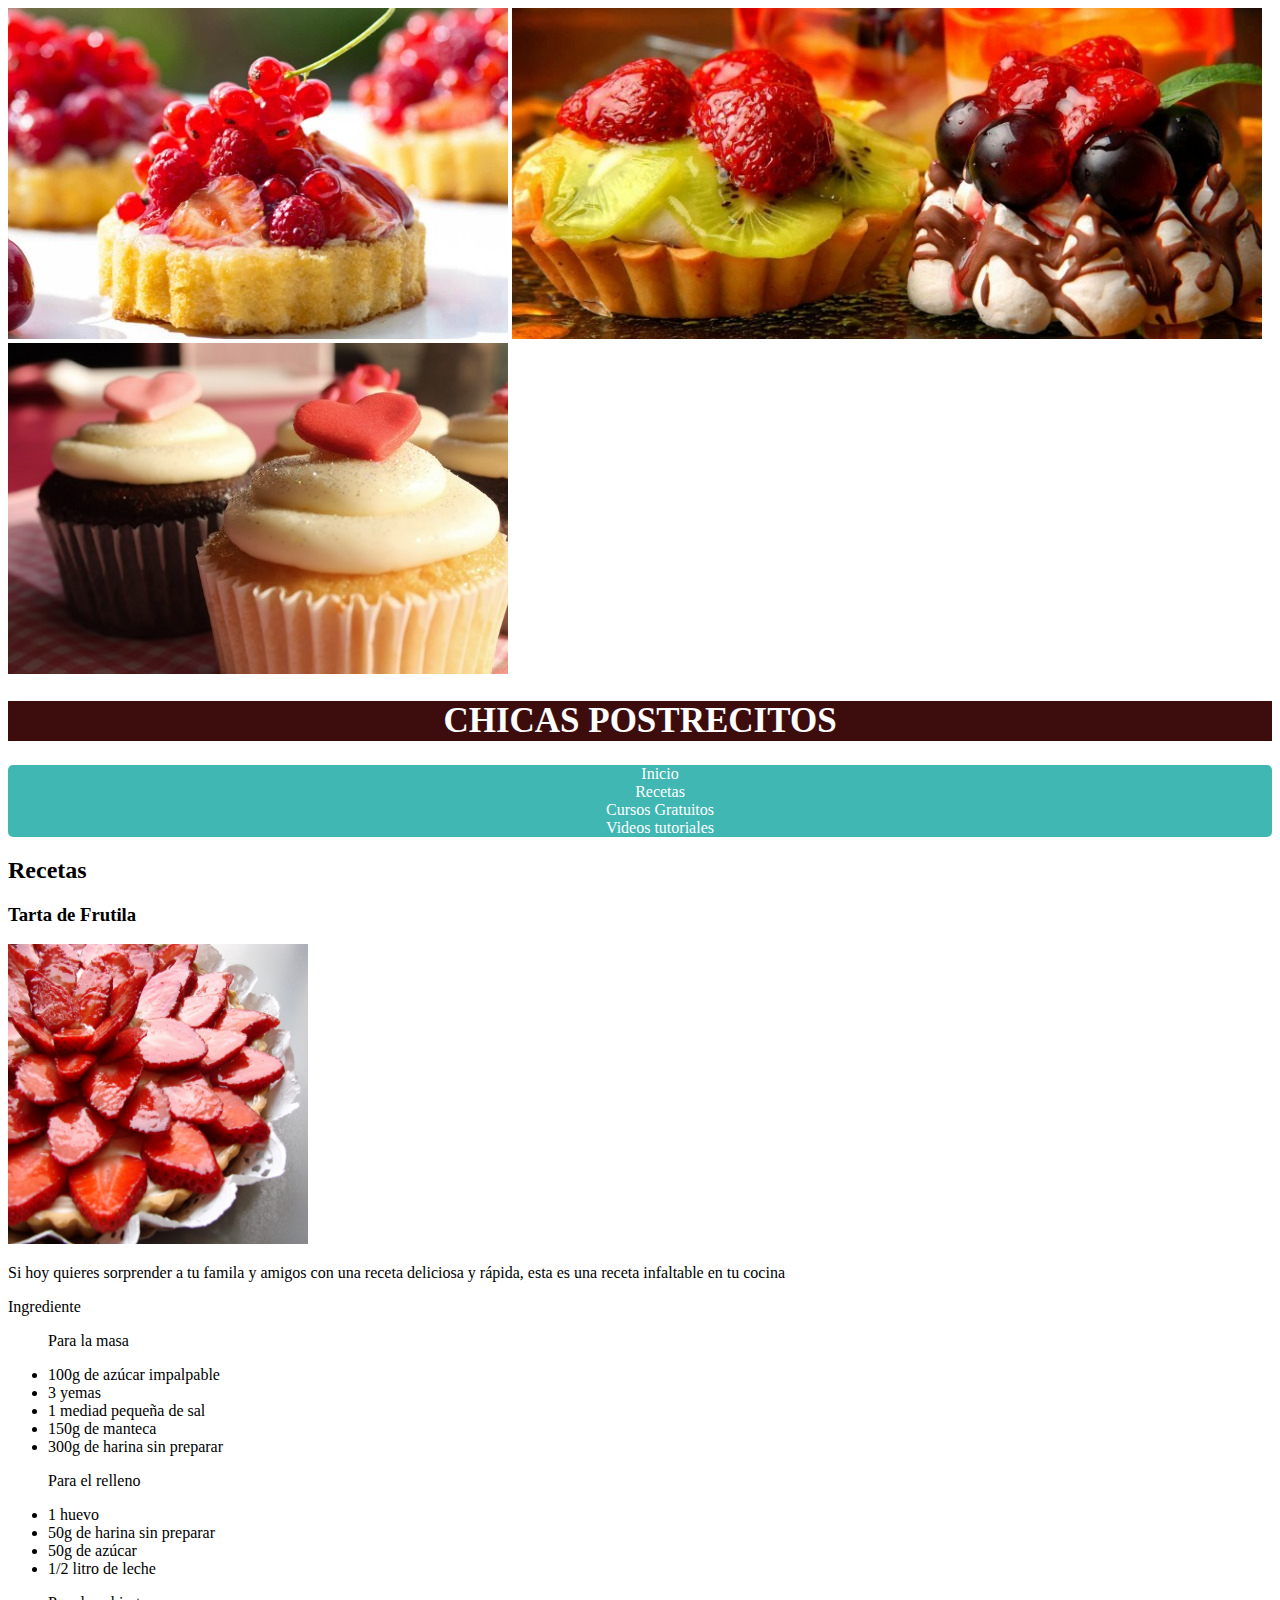
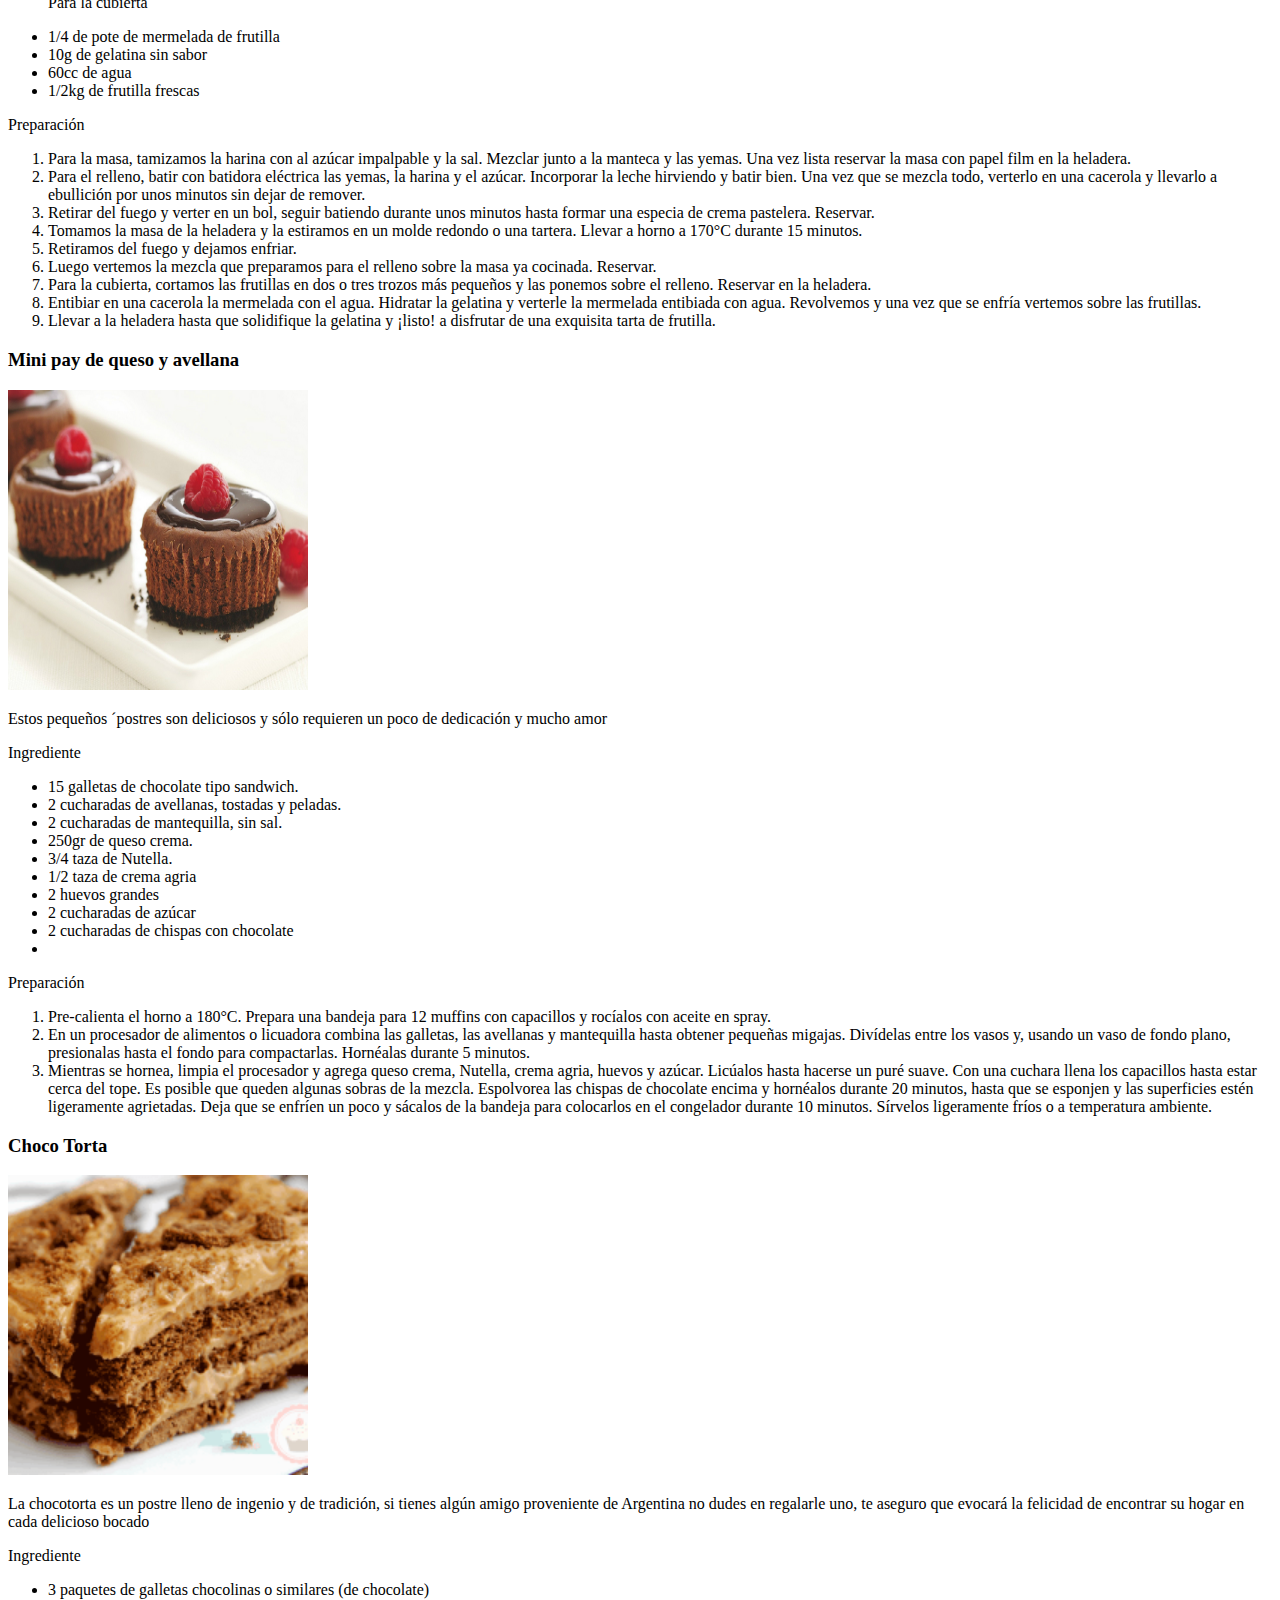
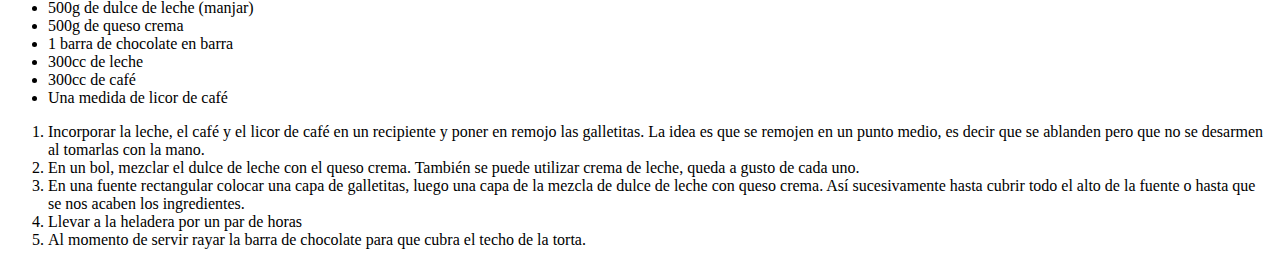
==== recetas.html @ 18565f5c "Primer boceto de Página web chicas postrecitos" ====
<!DOCTYPE html>
<html>
<head>
	<meta charset="utf-8">
	<link rel="shortcut icon" type="img/png" href="img/icon8-postres.png">
	<link rel=stylesheet href="css/main.css" type="text/css"/>
	<title>Chicas Postrecitos</title>
</head>
	<body>
		<div id="topimg">
			 <img src="img/postre1.jpg">
			 <img src="img/header.jpg">
			 <img src="img/postre2.jpg">	 
        </div>
        <h1>CHICAS POSTRECITOS</h1>
        <div id="menu">
	        <nav>
	        	<ul>
	        		<li class="menubotton"><a href="index.html">Inicio</a></li>
	    			<li class="menubotton"><a href="recetas.html">Recetas</a></li>
	    			<li class="menubotton"><a href="">Cursos Gratuitos</a></li>
	    			<li class="menubotton"><a href="">Videos tutoriales</a></li>
	        	</ul>
        	</nav>
         </div>
        <div>
	        <h2>Recetas</h2>
			<h3 class="nombres">Tarta de Frutila</h3>
			<img src="img/tarta-frutillas.jpg" width="300" height="300">
			<p>Si hoy quieres sorprender a tu famila y amigos con una receta deliciosa y rápida, esta es una receta infaltable en tu cocina</p>
			<p>Ingrediente</p>
			<ul>
				<p>Para la masa</p>
				<li>100g de azúcar impalpable</li>
				<li>3 yemas</li>
				<li>1 mediad pequeña de sal</li>
				<li>150g de manteca</li>
				<li>300g de harina sin preparar</li>
			</ul>
			<ul>
				<p>Para el relleno</p>
				<li>1 huevo</li>
				<li>50g de harina sin preparar</li>
				<li>50g de azúcar</li>
				<li>1/2 litro de leche</li>
			</ul>
			<ul>
				<p>Para la cubierta</p>
				<li>1/4 de pote de mermelada de frutilla</li>
				<li>10g de gelatina sin sabor</li>
				<li>60cc de agua</li>
				<li>1/2kg de frutilla frescas</li>
			</ul>
			<p>Preparación</p>
			<ol>
				<li>Para la masa, tamizamos la harina con al azúcar impalpable y la sal. Mezclar junto a la manteca y las yemas. Una vez lista reservar la masa con papel film en la heladera.
				</li>
				<li>Para el relleno, batir con batidora eléctrica las yemas, la harina y el azúcar. Incorporar la leche hirviendo y batir bien. Una vez que se mezcla todo, verterlo en una cacerola y llevarlo a ebullición por unos minutos sin dejar de remover.</li>
				<li>Retirar del fuego y verter en un bol, seguir batiendo durante unos minutos hasta formar una especia de crema pastelera. Reservar.</li>
				<li>Tomamos la masa de la heladera y la estiramos en un molde redondo o una tartera. Llevar a horno a 170°C durante 15 minutos.</li>
				<li>Retiramos del fuego y dejamos enfriar.</li>
				<li>Luego vertemos la mezcla que preparamos para el relleno sobre la masa ya cocinada. Reservar.</li>
				<li>Para la cubierta, cortamos las frutillas en dos o tres trozos más pequeños y las ponemos sobre el relleno. Reservar en la heladera.</li>
				<li>Entibiar en una cacerola la mermelada con el agua. Hidratar la gelatina y verterle la mermelada entibiada con agua. Revolvemos y una vez que se enfría vertemos sobre las frutillas.</li>
				<li>Llevar a la heladera hasta que solidifique la gelatina y ¡listo! a disfrutar de una exquisita tarta de frutilla.</li>
			</ol>

			<h3 class="nombres">Mini pay de queso y avellana</h3>
			<img src="img/cheesecake-chocolate.jpg" width="300" height="300">
			<p>Estos pequeños ´postres son deliciosos y sólo requieren un poco de dedicación y mucho amor</p>
			<p>Ingrediente</p>
			<ul>
				<li>15 galletas de chocolate tipo sandwich.</li>
				<li>2 cucharadas de avellanas, tostadas y peladas.</li>
				<li>2 cucharadas de mantequilla, sin sal.</li>
				<li>250gr de queso crema.</li>
				<li>3/4 taza de Nutella.</li>
				<li>1/2 taza de crema agria</li>
				<li>2 huevos grandes</li>
				<li>2 cucharadas de azúcar</li>
				<li>2 cucharadas de chispas con chocolate</li>
				<li></li>
			</ul>
			<p>Preparación</p>
			<ol>
				<li>Pre-calienta el horno a 180°C. Prepara una bandeja para 12 muffins con capacillos y rocíalos con aceite en spray.</li>
				<li>En un procesador de alimentos o licuadora combina las galletas, las avellanas y mantequilla hasta obtener pequeñas migajas. Divídelas entre los vasos y, usando un vaso de fondo plano, presionalas hasta el fondo para compactarlas. Hornéalas durante 5 minutos.</li>
				<li>Mientras se hornea, limpia el procesador y agrega queso crema, Nutella, crema agria, huevos y azúcar. Licúalos hasta hacerse un puré suave. Con una cuchara llena los capacillos hasta estar cerca del tope. Es posible que queden algunas sobras de la mezcla. Espolvorea las chispas de chocolate encima y hornéalos durante 20 minutos, hasta que se esponjen y las superficies estén ligeramente agrietadas. Deja que se enfríen un poco y sácalos de la bandeja para colocarlos en el congelador durante 10 minutos. Sírvelos ligeramente fríos o a temperatura ambiente.</li>
			</ol>
			<h3 class="nombres">Choco Torta</h3>
			<img src="img/choco.png" width="300" height="300">
			<p>La chocotorta es un postre lleno de ingenio y de tradición, si tienes algún amigo proveniente de Argentina no dudes en regalarle uno, te aseguro que evocará la felicidad de encontrar su hogar en cada delicioso bocado</p>
			<p>Ingrediente</p>
			<ul>
				<li>3 paquetes de galletas chocolinas o similares (de chocolate)</li>
				<li>500g de dulce de leche (manjar)</li>
				<li>500g de queso crema</li>
				<li>1 barra de chocolate en barra</li>
				<li>300cc de leche</li>
				<li>300cc de café</li>
				<li>Una medida de licor de café</li>
			</ul>
			<ol>
				<li>Incorporar la leche, el café y el licor de café en un recipiente y poner en remojo las galletitas. La idea es que se remojen en un punto medio, es decir que se ablanden pero que no se desarmen al tomarlas con la mano.</li>
				<li>En un bol, mezclar el dulce de leche con el queso crema. También se puede utilizar crema de leche, queda a gusto de cada uno.</li>
				<li>En una fuente rectangular colocar una capa de galletitas, luego una capa de la mezcla de dulce de leche con queso crema. Así sucesivamente hasta cubrir todo el alto de la fuente o hasta que se nos acaben los ingredientes.</li>
				<li>Llevar a la heladera por un par de horas</li>
				<li>Al momento de servir rayar la barra de chocolate para que cubra el techo de la torta.</li>
			</ol>

		</div>
			
	</body>
</html>
---- css/main.css ----
body{
	background: white;
	font-family: verdana;
}
#topimg{
	width: 100%
}
h1{
	font-size: 35px;
	text-align: center;
	color: white;
	background: #3D0D0D;
}
#menu{
	border: 0px;
	width: 100%;
	background-color: #40B7B3;
	border-style: solid;
	border-radius: 5px;
	margin:auto;
	text-align: center;
	float: center;
}
nav{
	width: 100%
}
.menubotton {
	list-style-type: none;
}
a{
	text-decoration: none;
	color:white;
}
#resume{
	float: left;
}
#recetasdestacadas{
	float: left;
}
.destacadas{
	width: 200px;
	height: 200px;
	border-radius: 5px;
}
.ingredientesyprepa{
	font-size: 18px
	font-style: cursive;
}
.nombres{
	font-style: cursive;
}
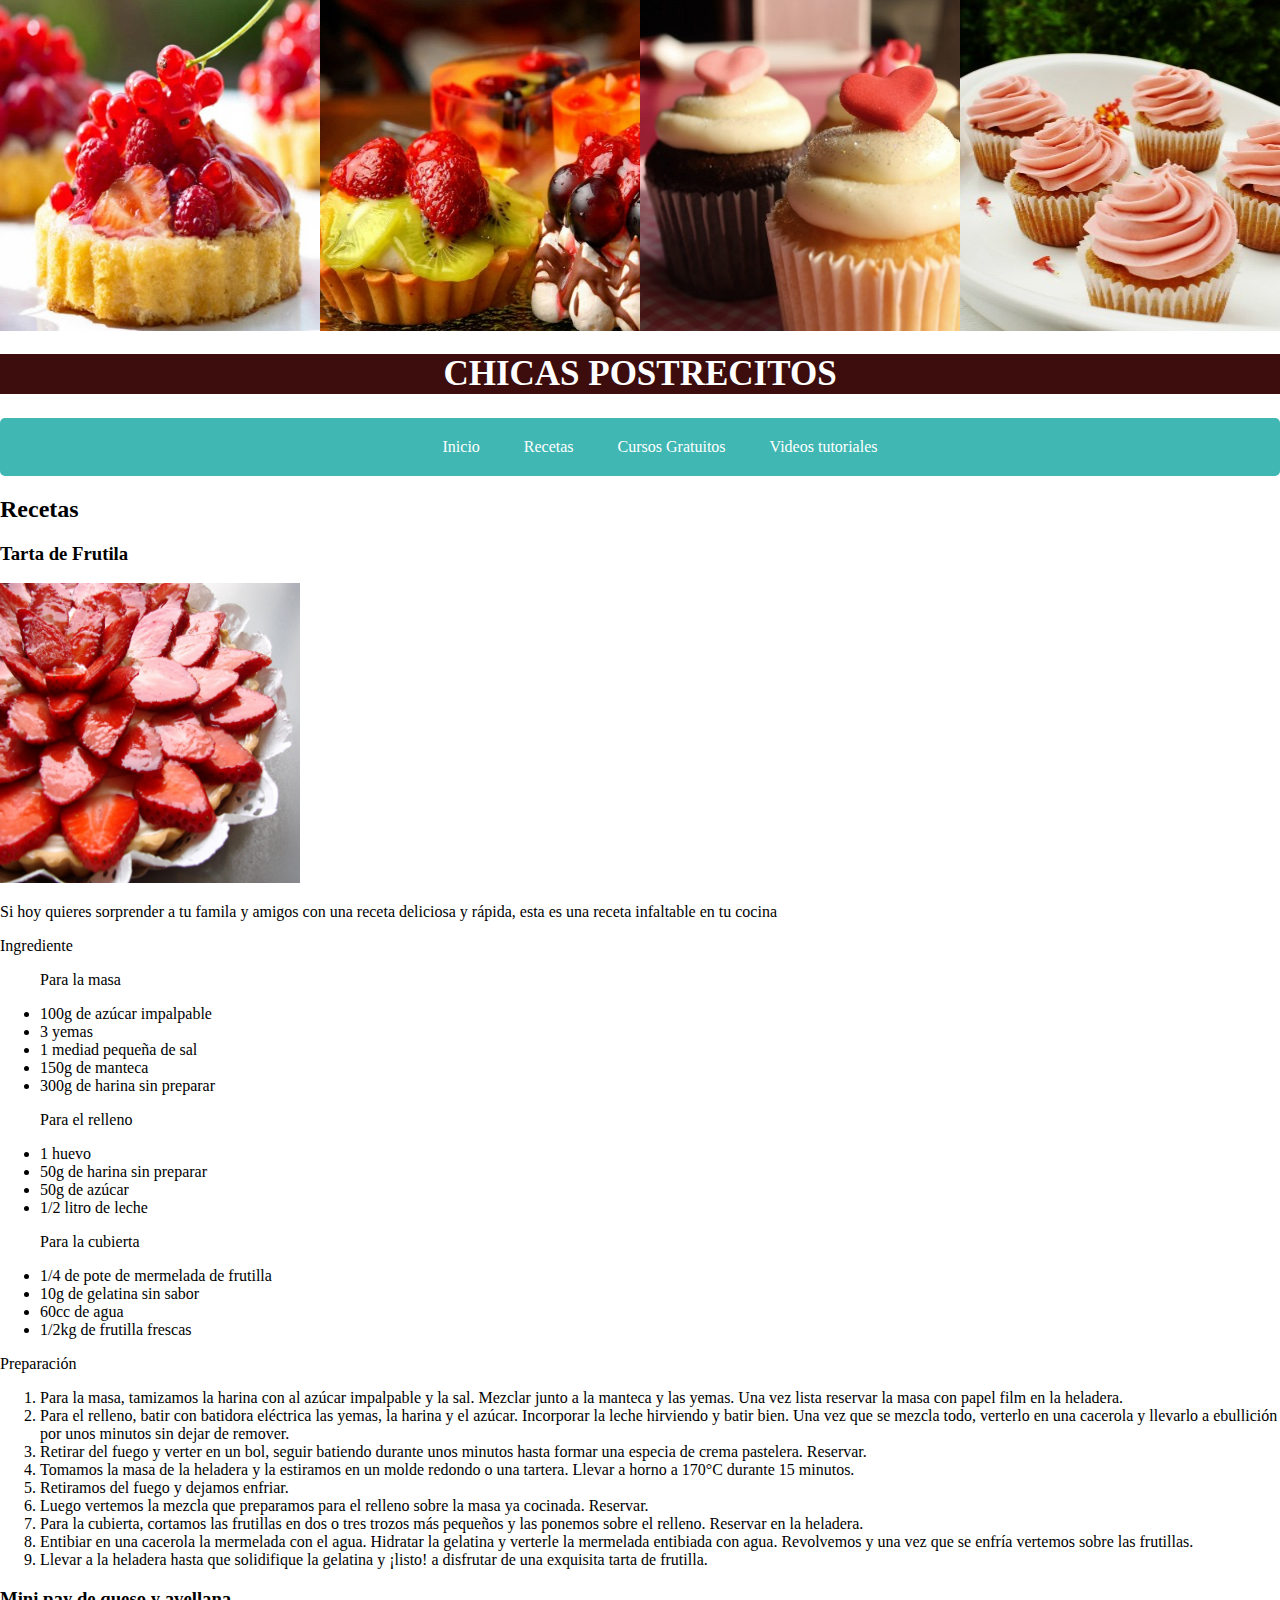
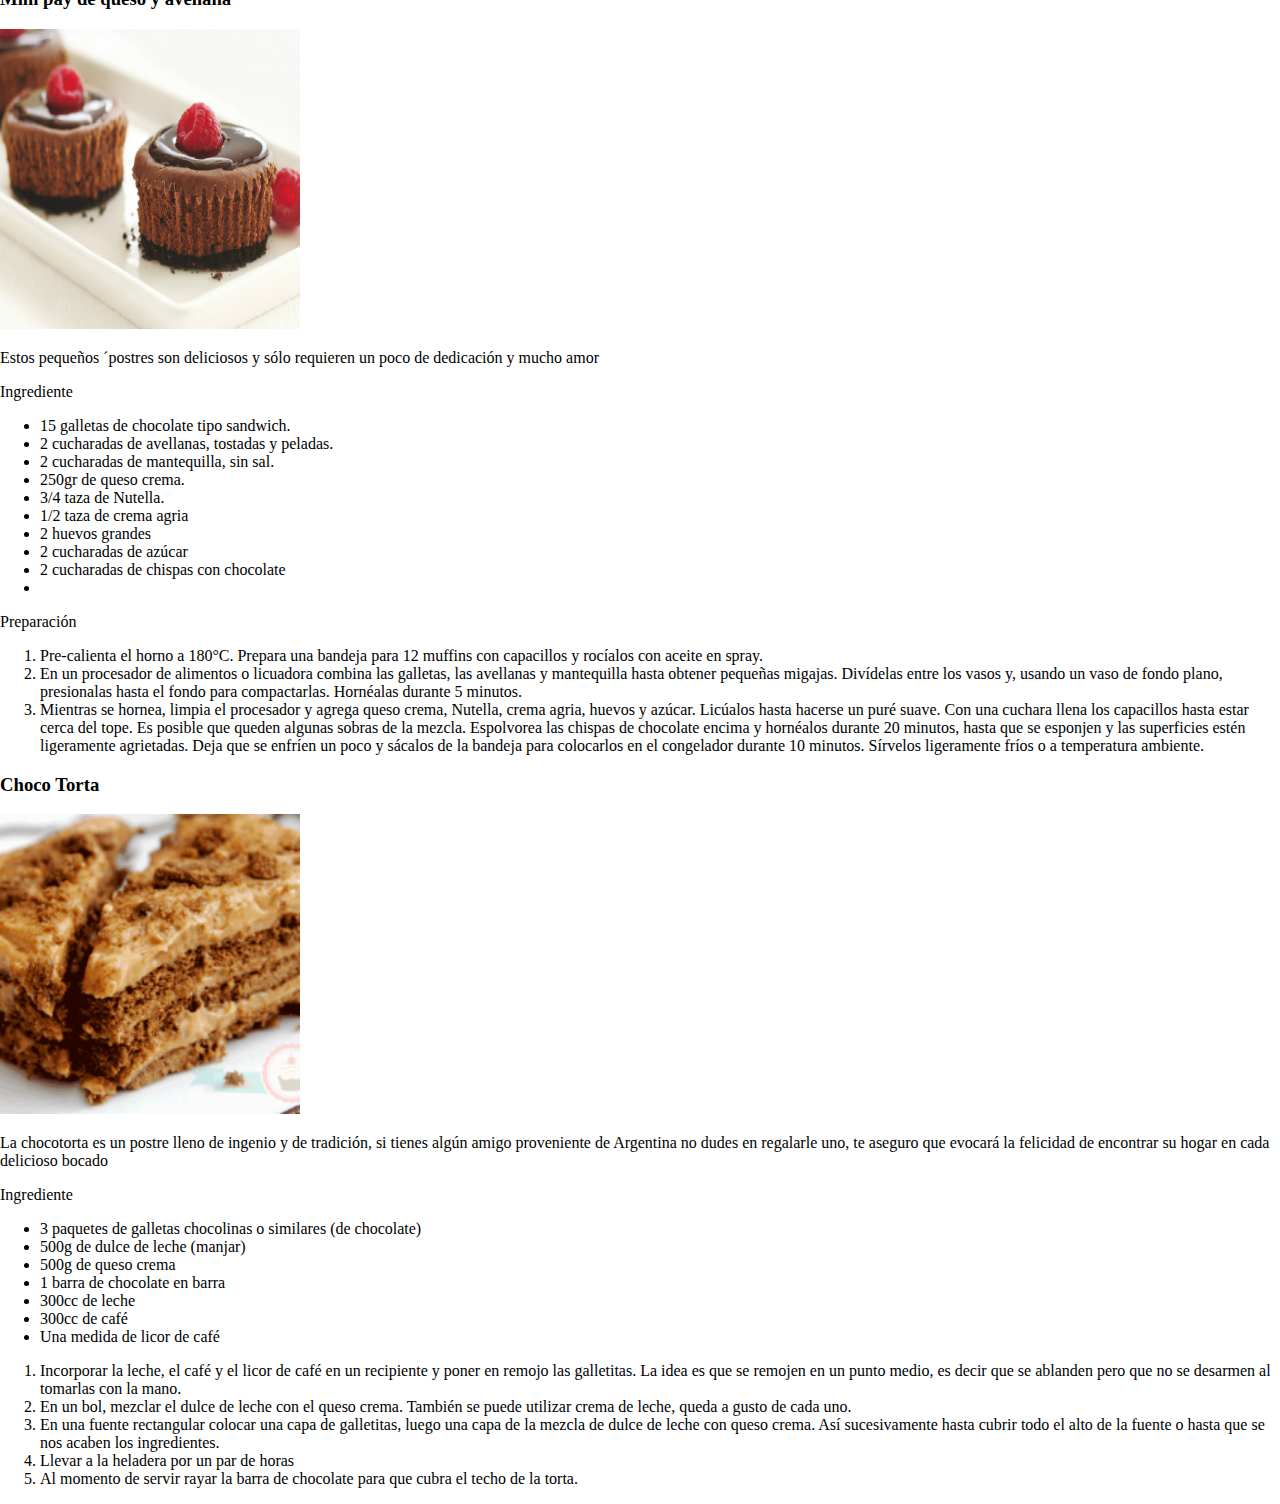
==== commit 91af861c: "enviando a casa" ====
--- a/recetas.html
+++ b/recetas.html
@@ -6,109 +6,110 @@
 	<link rel=stylesheet href="css/main.css" type="text/css"/>
 	<title>Chicas Postrecitos</title>
 </head>
-	<body>
-		<div id="topimg">
-			 <img src="img/postre1.jpg">
-			 <img src="img/header.jpg">
-			 <img src="img/postre2.jpg">	 
-        </div>
-        <h1>CHICAS POSTRECITOS</h1>
-        <div id="menu">
-	        <nav>
-	        	<ul>
-	        		<li class="menubotton"><a href="index.html">Inicio</a></li>
-	    			<li class="menubotton"><a href="recetas.html">Recetas</a></li>
-	    			<li class="menubotton"><a href="">Cursos Gratuitos</a></li>
-	    			<li class="menubotton"><a href="">Videos tutoriales</a></li>
-	        	</ul>
-        	</nav>
-         </div>
-        <div>
-	        <h2>Recetas</h2>
-			<h3 class="nombres">Tarta de Frutila</h3>
-			<img src="img/tarta-frutillas.jpg" width="300" height="300">
-			<p>Si hoy quieres sorprender a tu famila y amigos con una receta deliciosa y rápida, esta es una receta infaltable en tu cocina</p>
-			<p>Ingrediente</p>
-			<ul>
-				<p>Para la masa</p>
-				<li>100g de azúcar impalpable</li>
-				<li>3 yemas</li>
-				<li>1 mediad pequeña de sal</li>
-				<li>150g de manteca</li>
-				<li>300g de harina sin preparar</li>
-			</ul>
-			<ul>
-				<p>Para el relleno</p>
-				<li>1 huevo</li>
-				<li>50g de harina sin preparar</li>
-				<li>50g de azúcar</li>
-				<li>1/2 litro de leche</li>
-			</ul>
-			<ul>
-				<p>Para la cubierta</p>
-				<li>1/4 de pote de mermelada de frutilla</li>
-				<li>10g de gelatina sin sabor</li>
-				<li>60cc de agua</li>
-				<li>1/2kg de frutilla frescas</li>
-			</ul>
-			<p>Preparación</p>
-			<ol>
-				<li>Para la masa, tamizamos la harina con al azúcar impalpable y la sal. Mezclar junto a la manteca y las yemas. Una vez lista reservar la masa con papel film en la heladera.
-				</li>
-				<li>Para el relleno, batir con batidora eléctrica las yemas, la harina y el azúcar. Incorporar la leche hirviendo y batir bien. Una vez que se mezcla todo, verterlo en una cacerola y llevarlo a ebullición por unos minutos sin dejar de remover.</li>
-				<li>Retirar del fuego y verter en un bol, seguir batiendo durante unos minutos hasta formar una especia de crema pastelera. Reservar.</li>
-				<li>Tomamos la masa de la heladera y la estiramos en un molde redondo o una tartera. Llevar a horno a 170°C durante 15 minutos.</li>
-				<li>Retiramos del fuego y dejamos enfriar.</li>
-				<li>Luego vertemos la mezcla que preparamos para el relleno sobre la masa ya cocinada. Reservar.</li>
-				<li>Para la cubierta, cortamos las frutillas en dos o tres trozos más pequeños y las ponemos sobre el relleno. Reservar en la heladera.</li>
-				<li>Entibiar en una cacerola la mermelada con el agua. Hidratar la gelatina y verterle la mermelada entibiada con agua. Revolvemos y una vez que se enfría vertemos sobre las frutillas.</li>
-				<li>Llevar a la heladera hasta que solidifique la gelatina y ¡listo! a disfrutar de una exquisita tarta de frutilla.</li>
-			</ol>
+<body>
+	<div id="topimg">
+		 <img class ="imgtop" src="img/postre1.jpg">
+		 <img class ="imgtop" src="img/header.jpg">
+		 <img class ="imgtop" src="img/postre2.jpg">
+		 <img class ="imgtop" src="img/postre4.jpg">	 
+    </div>
+    <h1>CHICAS POSTRECITOS</h1>
+    <div id="menu">
+        <nav>
+        	<ul>
+        		<li class="menubotton"><a href="index.html">Inicio</a></li>
+    			<li class="menubotton"><a href="recetas.html">Recetas</a></li>
+    			<li class="menubotton"><a href="">Cursos Gratuitos</a></li>
+    			<li class="menubotton"><a href="">Videos tutoriales</a></li>
+        	</ul>
+    	</nav>
+     </div>
+    <div>
+        <h2>Recetas</h2>
+		<h3 class="nombres">Tarta de Frutila</h3>
+		<img src="img/tarta-frutillas.jpg" width="300" height="300">
+		<p>Si hoy quieres sorprender a tu famila y amigos con una receta deliciosa y rápida, esta es una receta infaltable en tu cocina</p>
+		<p>Ingrediente</p>
+		<ul>
+			<p>Para la masa</p>
+			<li>100g de azúcar impalpable</li>
+			<li>3 yemas</li>
+			<li>1 mediad pequeña de sal</li>
+			<li>150g de manteca</li>
+			<li>300g de harina sin preparar</li>
+		</ul>
+		<ul>
+			<p>Para el relleno</p>
+			<li>1 huevo</li>
+			<li>50g de harina sin preparar</li>
+			<li>50g de azúcar</li>
+			<li>1/2 litro de leche</li>
+		</ul>
+		<ul>
+			<p>Para la cubierta</p>
+			<li>1/4 de pote de mermelada de frutilla</li>
+			<li>10g de gelatina sin sabor</li>
+			<li>60cc de agua</li>
+			<li>1/2kg de frutilla frescas</li>
+		</ul>
+		<p>Preparación</p>
+		<ol>
+			<li>Para la masa, tamizamos la harina con al azúcar impalpable y la sal. Mezclar junto a la manteca y las yemas. Una vez lista reservar la masa con papel film en la heladera.
+			</li>
+			<li>Para el relleno, batir con batidora eléctrica las yemas, la harina y el azúcar. Incorporar la leche hirviendo y batir bien. Una vez que se mezcla todo, verterlo en una cacerola y llevarlo a ebullición por unos minutos sin dejar de remover.</li>
+			<li>Retirar del fuego y verter en un bol, seguir batiendo durante unos minutos hasta formar una especia de crema pastelera. Reservar.</li>
+			<li>Tomamos la masa de la heladera y la estiramos en un molde redondo o una tartera. Llevar a horno a 170°C durante 15 minutos.</li>
+			<li>Retiramos del fuego y dejamos enfriar.</li>
+			<li>Luego vertemos la mezcla que preparamos para el relleno sobre la masa ya cocinada. Reservar.</li>
+			<li>Para la cubierta, cortamos las frutillas en dos o tres trozos más pequeños y las ponemos sobre el relleno. Reservar en la heladera.</li>
+			<li>Entibiar en una cacerola la mermelada con el agua. Hidratar la gelatina y verterle la mermelada entibiada con agua. Revolvemos y una vez que se enfría vertemos sobre las frutillas.</li>
+			<li>Llevar a la heladera hasta que solidifique la gelatina y ¡listo! a disfrutar de una exquisita tarta de frutilla.</li>
+		</ol>
 
-			<h3 class="nombres">Mini pay de queso y avellana</h3>
-			<img src="img/cheesecake-chocolate.jpg" width="300" height="300">
-			<p>Estos pequeños ´postres son deliciosos y sólo requieren un poco de dedicación y mucho amor</p>
-			<p>Ingrediente</p>
-			<ul>
-				<li>15 galletas de chocolate tipo sandwich.</li>
-				<li>2 cucharadas de avellanas, tostadas y peladas.</li>
-				<li>2 cucharadas de mantequilla, sin sal.</li>
-				<li>250gr de queso crema.</li>
-				<li>3/4 taza de Nutella.</li>
-				<li>1/2 taza de crema agria</li>
-				<li>2 huevos grandes</li>
-				<li>2 cucharadas de azúcar</li>
-				<li>2 cucharadas de chispas con chocolate</li>
-				<li></li>
-			</ul>
-			<p>Preparación</p>
-			<ol>
-				<li>Pre-calienta el horno a 180°C. Prepara una bandeja para 12 muffins con capacillos y rocíalos con aceite en spray.</li>
-				<li>En un procesador de alimentos o licuadora combina las galletas, las avellanas y mantequilla hasta obtener pequeñas migajas. Divídelas entre los vasos y, usando un vaso de fondo plano, presionalas hasta el fondo para compactarlas. Hornéalas durante 5 minutos.</li>
-				<li>Mientras se hornea, limpia el procesador y agrega queso crema, Nutella, crema agria, huevos y azúcar. Licúalos hasta hacerse un puré suave. Con una cuchara llena los capacillos hasta estar cerca del tope. Es posible que queden algunas sobras de la mezcla. Espolvorea las chispas de chocolate encima y hornéalos durante 20 minutos, hasta que se esponjen y las superficies estén ligeramente agrietadas. Deja que se enfríen un poco y sácalos de la bandeja para colocarlos en el congelador durante 10 minutos. Sírvelos ligeramente fríos o a temperatura ambiente.</li>
-			</ol>
-			<h3 class="nombres">Choco Torta</h3>
-			<img src="img/choco.png" width="300" height="300">
-			<p>La chocotorta es un postre lleno de ingenio y de tradición, si tienes algún amigo proveniente de Argentina no dudes en regalarle uno, te aseguro que evocará la felicidad de encontrar su hogar en cada delicioso bocado</p>
-			<p>Ingrediente</p>
-			<ul>
-				<li>3 paquetes de galletas chocolinas o similares (de chocolate)</li>
-				<li>500g de dulce de leche (manjar)</li>
-				<li>500g de queso crema</li>
-				<li>1 barra de chocolate en barra</li>
-				<li>300cc de leche</li>
-				<li>300cc de café</li>
-				<li>Una medida de licor de café</li>
-			</ul>
-			<ol>
-				<li>Incorporar la leche, el café y el licor de café en un recipiente y poner en remojo las galletitas. La idea es que se remojen en un punto medio, es decir que se ablanden pero que no se desarmen al tomarlas con la mano.</li>
-				<li>En un bol, mezclar el dulce de leche con el queso crema. También se puede utilizar crema de leche, queda a gusto de cada uno.</li>
-				<li>En una fuente rectangular colocar una capa de galletitas, luego una capa de la mezcla de dulce de leche con queso crema. Así sucesivamente hasta cubrir todo el alto de la fuente o hasta que se nos acaben los ingredientes.</li>
-				<li>Llevar a la heladera por un par de horas</li>
-				<li>Al momento de servir rayar la barra de chocolate para que cubra el techo de la torta.</li>
-			</ol>
+		<h3 class="nombres">Mini pay de queso y avellana</h3>
+		<img src="img/cheesecake-chocolate.jpg" width="300" height="300">
+		<p>Estos pequeños ´postres son deliciosos y sólo requieren un poco de dedicación y mucho amor</p>
+		<p>Ingrediente</p>
+		<ul>
+			<li>15 galletas de chocolate tipo sandwich.</li>
+			<li>2 cucharadas de avellanas, tostadas y peladas.</li>
+			<li>2 cucharadas de mantequilla, sin sal.</li>
+			<li>250gr de queso crema.</li>
+			<li>3/4 taza de Nutella.</li>
+			<li>1/2 taza de crema agria</li>
+			<li>2 huevos grandes</li>
+			<li>2 cucharadas de azúcar</li>
+			<li>2 cucharadas de chispas con chocolate</li>
+			<li></li>
+		</ul>
+		<p>Preparación</p>
+		<ol>
+			<li>Pre-calienta el horno a 180°C. Prepara una bandeja para 12 muffins con capacillos y rocíalos con aceite en spray.</li>
+			<li>En un procesador de alimentos o licuadora combina las galletas, las avellanas y mantequilla hasta obtener pequeñas migajas. Divídelas entre los vasos y, usando un vaso de fondo plano, presionalas hasta el fondo para compactarlas. Hornéalas durante 5 minutos.</li>
+			<li>Mientras se hornea, limpia el procesador y agrega queso crema, Nutella, crema agria, huevos y azúcar. Licúalos hasta hacerse un puré suave. Con una cuchara llena los capacillos hasta estar cerca del tope. Es posible que queden algunas sobras de la mezcla. Espolvorea las chispas de chocolate encima y hornéalos durante 20 minutos, hasta que se esponjen y las superficies estén ligeramente agrietadas. Deja que se enfríen un poco y sácalos de la bandeja para colocarlos en el congelador durante 10 minutos. Sírvelos ligeramente fríos o a temperatura ambiente.</li>
+		</ol>
+		<h3 class="nombres">Choco Torta</h3>
+		<img src="img/choco.png" width="300" height="300">
+		<p>La chocotorta es un postre lleno de ingenio y de tradición, si tienes algún amigo proveniente de Argentina no dudes en regalarle uno, te aseguro que evocará la felicidad de encontrar su hogar en cada delicioso bocado</p>
+		<p>Ingrediente</p>
+		<ul>
+			<li>3 paquetes de galletas chocolinas o similares (de chocolate)</li>
+			<li>500g de dulce de leche (manjar)</li>
+			<li>500g de queso crema</li>
+			<li>1 barra de chocolate en barra</li>
+			<li>300cc de leche</li>
+			<li>300cc de café</li>
+			<li>Una medida de licor de café</li>
+		</ul>
+		<ol>
+			<li>Incorporar la leche, el café y el licor de café en un recipiente y poner en remojo las galletitas. La idea es que se remojen en un punto medio, es decir que se ablanden pero que no se desarmen al tomarlas con la mano.</li>
+			<li>En un bol, mezclar el dulce de leche con el queso crema. También se puede utilizar crema de leche, queda a gusto de cada uno.</li>
+			<li>En una fuente rectangular colocar una capa de galletitas, luego una capa de la mezcla de dulce de leche con queso crema. Así sucesivamente hasta cubrir todo el alto de la fuente o hasta que se nos acaben los ingredientes.</li>
+			<li>Llevar a la heladera por un par de horas</li>
+			<li>Al momento de servir rayar la barra de chocolate para que cubra el techo de la torta.</li>
+		</ol>
 
-		</div>
-			
-	</body>
+	</div>
+		
+</body>
 </html>--- a/css/main.css
+++ b/css/main.css
@@ -1,11 +1,16 @@
 body{
 	background: white;
 	font-family: verdana;
+	margin: 0 auto;
 }
 #topimg{
-	width: 100%
+	font-size: 0;
 }
-h1{
+.imgtop{
+	width: 25%;
+	height: 331px;
+}	
+h1 {
 	font-size: 35px;
 	text-align: center;
 	color: white;
@@ -26,16 +31,20 @@
 }
 .menubotton {
 	list-style-type: none;
+	display: inline-block;
+	padding: 20px;
 }
 a{
 	text-decoration: none;
 	color:white;
 }
 #resume{
-	float: left;
+	float: right;
+	width: 50%;
 }
 #recetasdestacadas{
 	float: left;
+	width: 50%;
 }
 .destacadas{
 	width: 200px;
